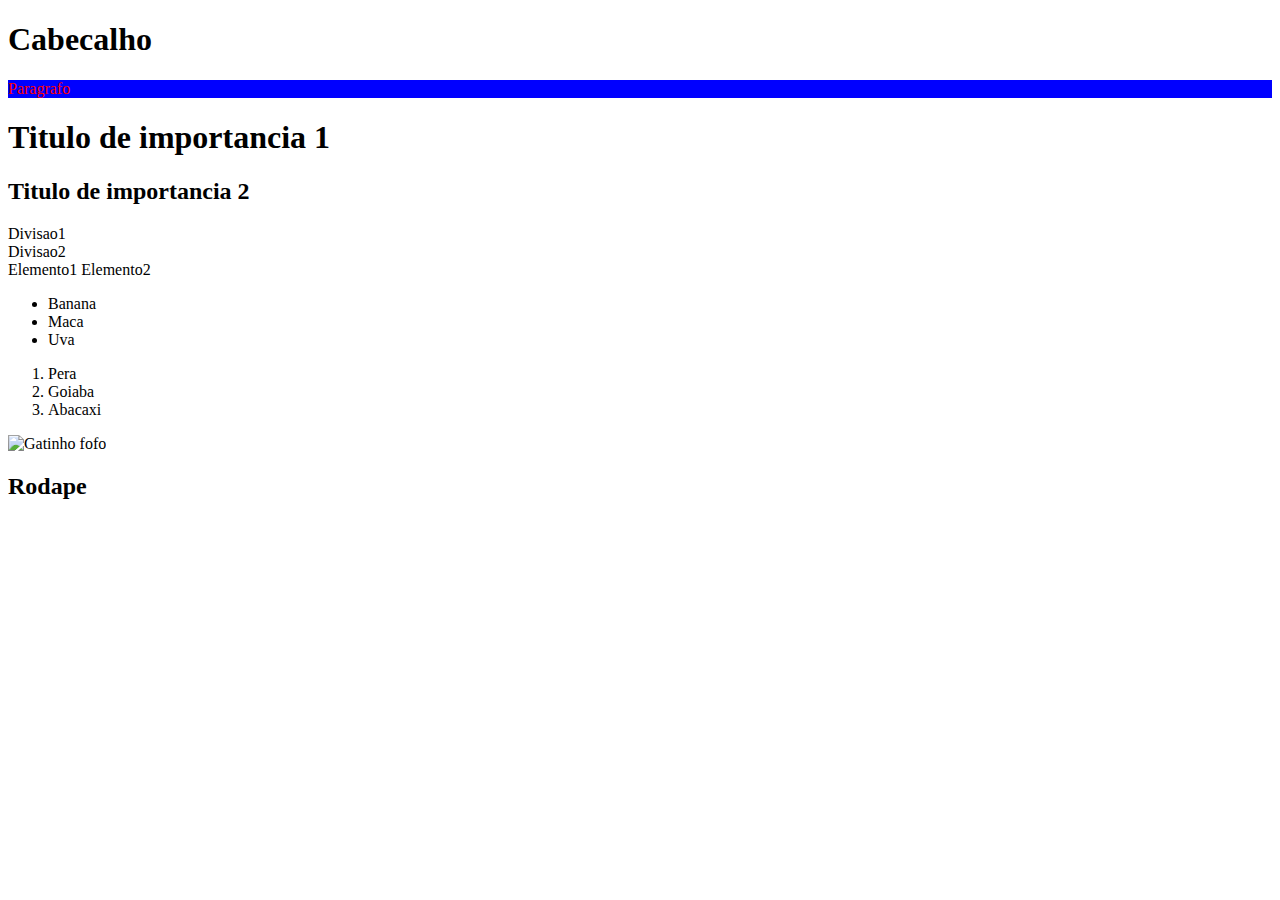
==== modulo-1/aula-2/index.html @ 11d2ee55 "Modulo 1 > aulas 1 e 2" ====
<!DOCTYPE html>
<html lang="pt-br">
  <head>
    <title>Meu primeiro site</title>
  </head>
  <body>
    <header>
      <h1>Cabecalho</h1>
    </header>

    <main>
      <p style="color: red; background: blue;">Paragrafo</p>
      <h1>Titulo de importancia 1</h1>
      <h2>Titulo de importancia 2</h2>
      <div>Divisao1</div>
      <div>Divisao2</div>
      <span>Elemento1</span>
      <span>Elemento2</span>
      <ul>
        <li>Banana</li>
        <li>Maca</li>
        <li>Uva</li>
      </ul>
      <ol>
        <li>Pera</li>
        <li>Goiaba</li>
        <li>Abacaxi</li>
      </ol>
      <img src="https://i0.wp.com/omeudiadia.com.br/wp-content/uploads/2022/04/gatinho-fofo-segurando-as-suas-2-patinhas-1.jpg?resize=564%2C564&ssl=1" alt="Gatinho fofo">
    </main>

    <footer>
      <h2>Rodape</h2>
    </footer>
  </body>
</html>
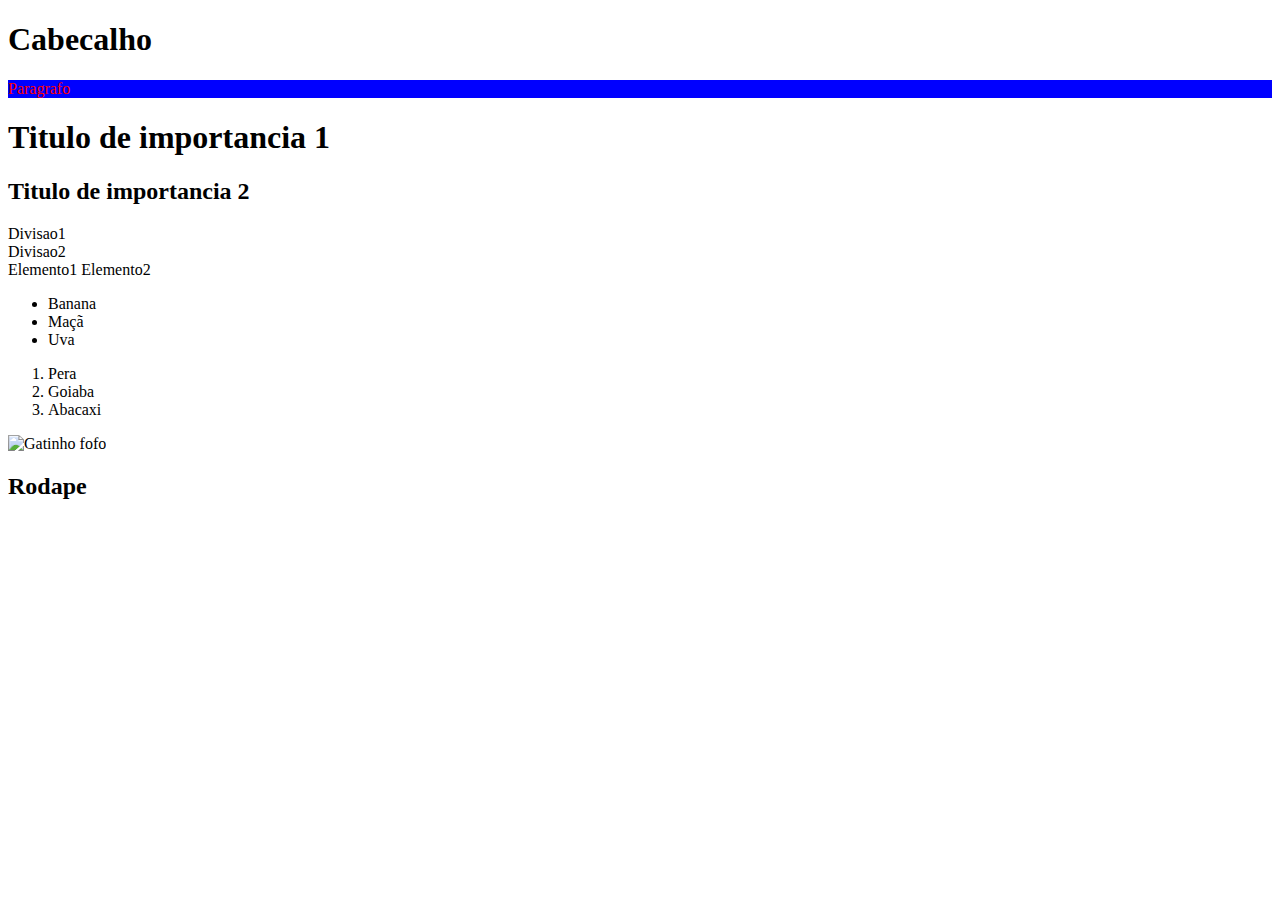
==== commit 34931532: "Modulo 1 > Aula 3" ====
--- a/modulo-1/aula-2/index.html
+++ b/modulo-1/aula-2/index.html
@@ -18,7 +18,7 @@
       <span>Elemento2</span>
       <ul>
         <li>Banana</li>
-        <li>Maca</li>
+        <li>Maçã</li>
         <li>Uva</li>
       </ul>
       <ol>
